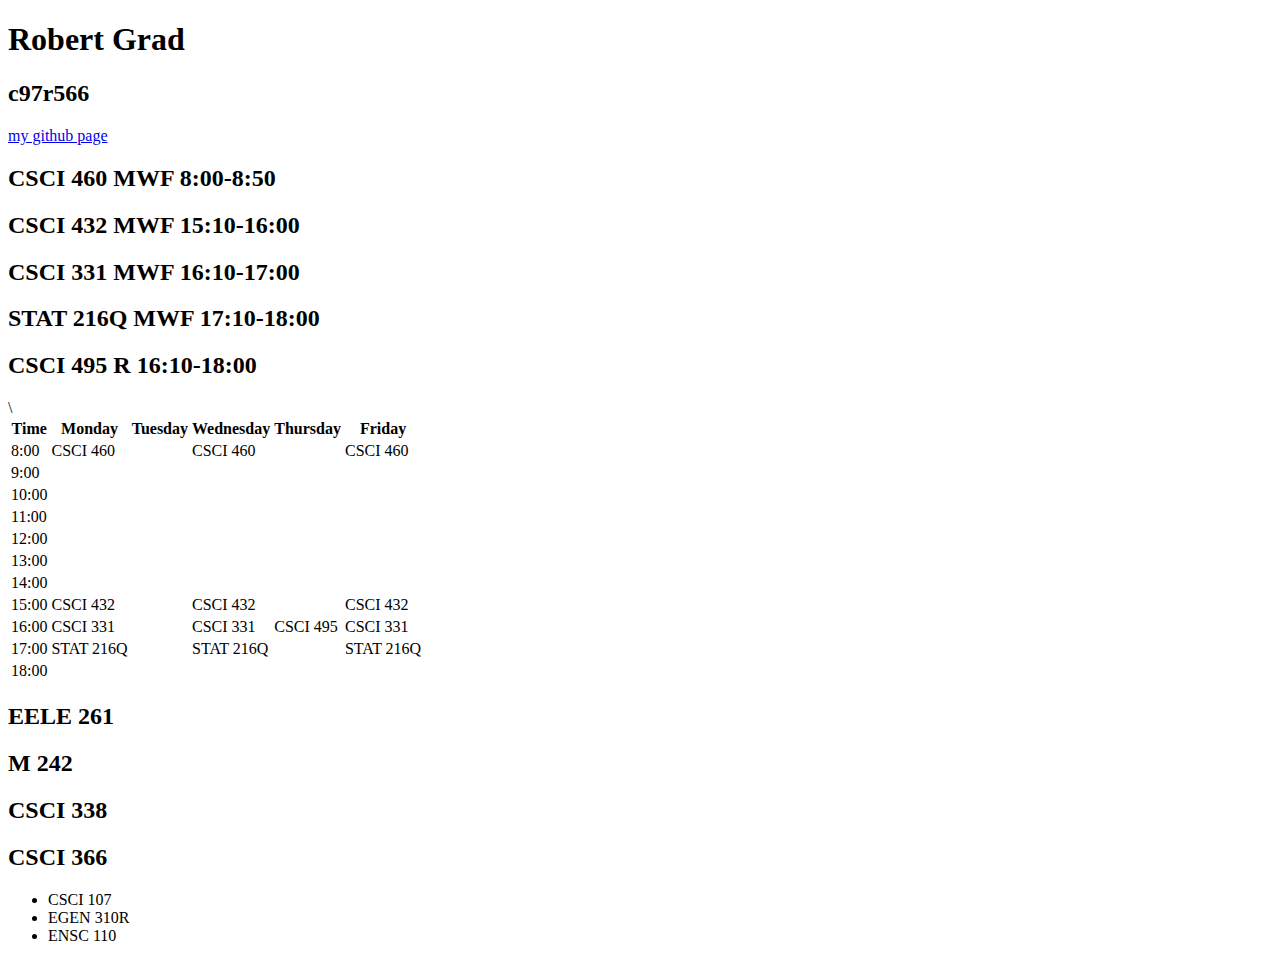
==== index.html @ 27c73abd "Add files via upload" ====
<!DOCTYPE html>
<html>
    <body>

          <h1>Robert Grad</h1> 
          
          <h2>c97r566</h2>

          <a href="https://rgrad.github.io/"> my github page</a>

          <h2>CSCI 460 MWF 8:00-8:50</h2>
          <h2>CSCI 432 MWF 15:10-16:00</h2>
          <h2>CSCI 331 MWF 16:10-17:00</h2>
          <h2>STAT 216Q MWF 17:10-18:00</h2>
          <h2>CSCI 495 R 16:10-18:00</h2>

          <table>
            <tr>
                <th>Time</th>
                <th>Monday</th>
                <th>Tuesday</th>
                <th>Wednesday</th>
                <th>Thursday</th>
                <th>Friday</th>
            </tr>
            <tr>
                <td>8:00</td>
                <td>CSCI 460</td>
                <td> </td>
                <td>CSCI 460</td>
                <td> </td>
                <td>CSCI 460</td>
            </tr>
            <tr>
                <td>9:00</td>
            </tr>
            <tr>
                <td>10:00</td>
            </tr>
            <tr>
                <td>11:00</td>
            </tr>
            <tr>
                <td>12:00</td>
            </tr>
            <tr>
                <td>13:00</td>
            </tr>
            <tr>
                <td>14:00</td>
            </tr>
            <tr>
                <td>15:00</td>
                <td>CSCI 432</td>
                <td> </td>
                <td>CSCI 432</td>
                <td> </td>
                <td>CSCI 432</td>
            </tr>
            <tr>
                <td>16:00</td>
                <td>CSCI 331</td>
                <td> </td>
                <td>CSCI 331</td>
                <td>CSCI 495</td>
                <td>CSCI 331</td>
            </tr>
            <tr>
                <td>17:00</td>
                <td>STAT 216Q</td>\
                <td> </td>
                <td>STAT 216Q</td>
                <td></td>
                <td>STAT 216Q</td>
            </tr>
            <tr>
                <td>18:00</td>
            </tr>

          </table>

          <h2>EELE 261</h2>
          <h2>M 242</h2>
          <h2>CSCI 338</h2>
          <h2>CSCI 366</h2>

          <ul>
            <li>CSCI 107</li>
            <li>EGEN 310R</li>
            <li>ENSC 110</li>
          </ul>

    </body>


</html>
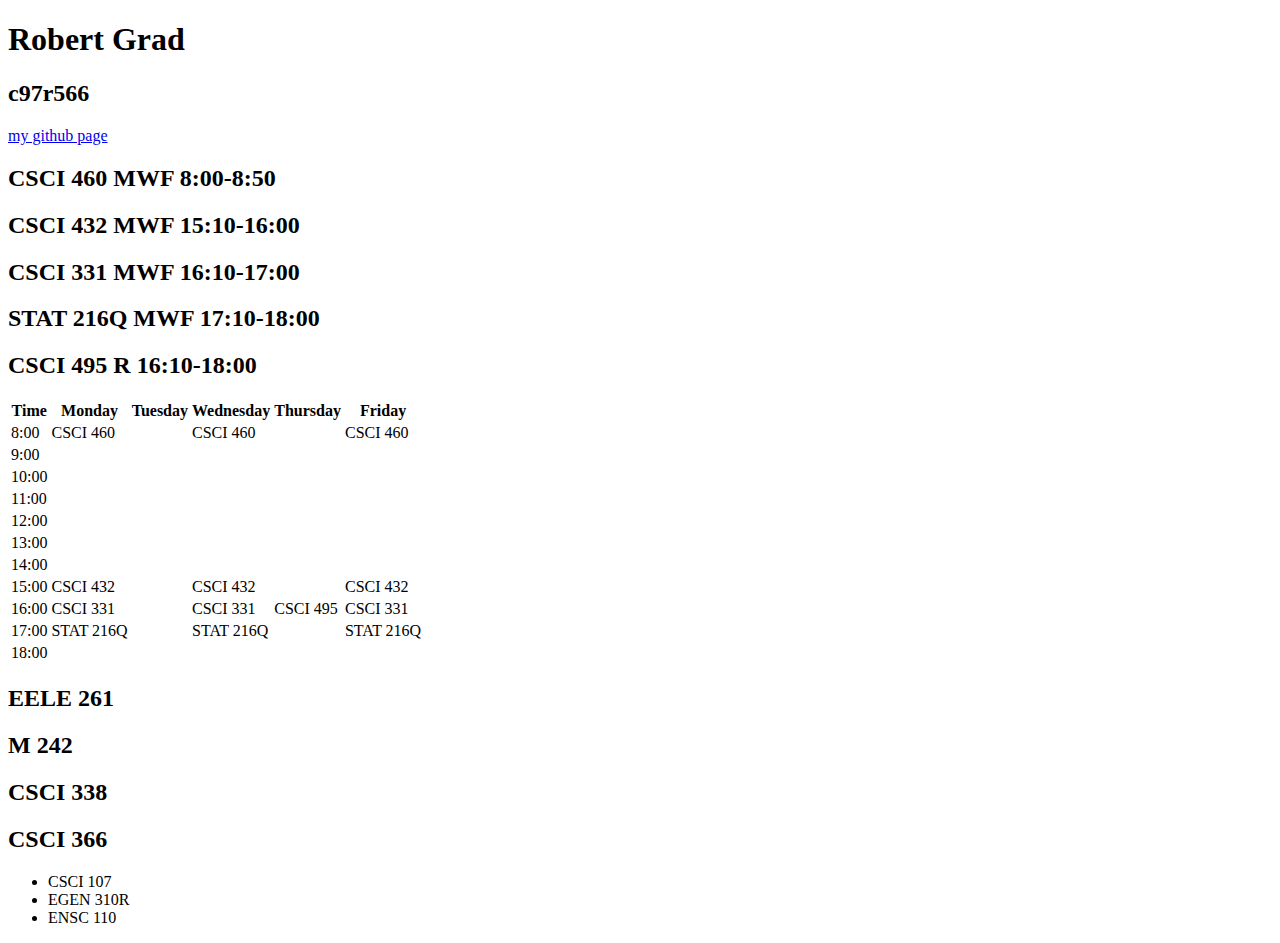
==== commit cbfd04e9: "Update index.html" ====
--- a/index.html
+++ b/index.html
@@ -67,7 +67,7 @@
             </tr>
             <tr>
                 <td>17:00</td>
-                <td>STAT 216Q</td>\
+                <td>STAT 216Q</td>
                 <td> </td>
                 <td>STAT 216Q</td>
                 <td></td>
@@ -93,4 +93,4 @@
     </body>
 
 
-</html>+</html>
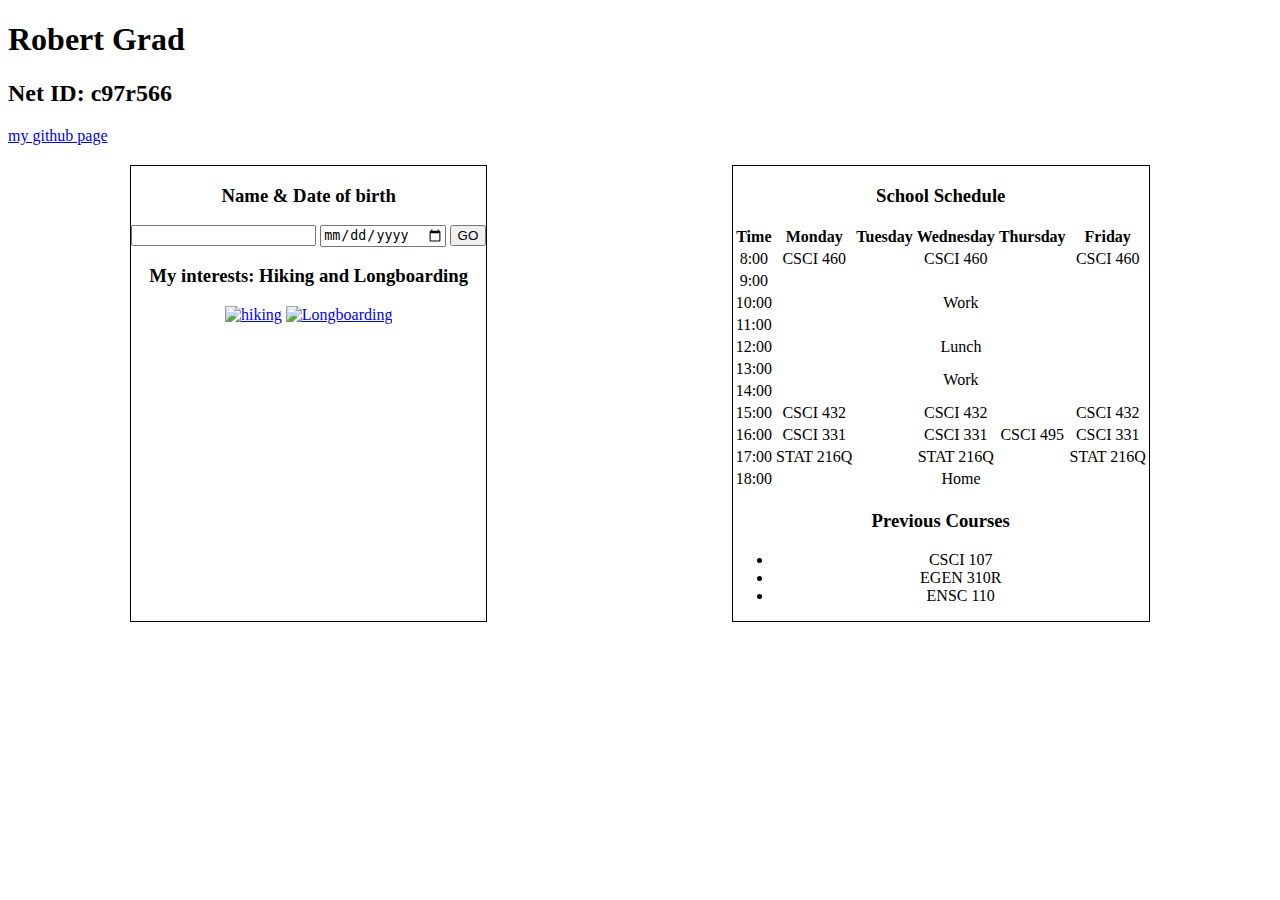
==== commit fea45f1d: "Add files via upload" ====
--- a/index.html
+++ b/index.html
@@ -1,21 +1,58 @@
 <!DOCTYPE html>
 <html>
+    <head>
+        <style>
+            
+            .flex-container{
+                display: flex;
+                justify-content: space-around;
+
+            }
+            .flex-container > div{
+               width:max-content;
+               margin: 20px;
+               text-align: center;
+               border: 1px solid black;
+            }
+
+
+        </style>
+        <title>Home Work 1</title>
+    </head>
+    <link rel="stylesheet" href="styles/style.css">
+    <link rel="stylesheet" href="styles/table.css">
     <body>
 
           <h1>Robert Grad</h1> 
           
-          <h2>c97r566</h2>
+          <h2>Net ID: c97r566</h2>
 
           <a href="https://rgrad.github.io/"> my github page</a>
 
-          <h2>CSCI 460 MWF 8:00-8:50</h2>
-          <h2>CSCI 432 MWF 15:10-16:00</h2>
-          <h2>CSCI 331 MWF 16:10-17:00</h2>
-          <h2>STAT 216Q MWF 17:10-18:00</h2>
-          <h2>CSCI 495 R 16:10-18:00</h2>
 
-          <table>
-            <tr>
+        <div class="flex-container">
+            <div>
+          <form action="https://www.cs.montana.edu/users/h48c334/form-viewer.php" method="get">
+                <label for="name"></label>
+                <h3 id="InField">Name & Date of birth</h3>
+                <input type="text" name="test" id="testid" >
+                <input type="date" name="DOB" id ="DOBid">
+                <input type="submit"name="submit" id="submitid" value="GO">
+            </form>
+
+            <h3>My interests: Hiking and Longboarding</h3>
+
+            <a href="https://en.wikipedia.org/wiki/Hiking"><img src="images/hiking.jpg" alt="hiking" id="hik" width="300px" height="200px"></a>
+
+            <a href="https://en.wikipedia.org/wiki/Longboarding"><img src="images/longboard.jpg" alt="Longboarding" id="long" width="300" height="150px"></a>
+
+
+        </div>
+
+        <div>
+            <h3>School Schedule</h3>
+          <table id="Schedule">
+            <tr id="Header">
                 <th>Time</th>
                 <th>Monday</th>
                 <th>Tuesday</th>
@@ -33,6 +70,7 @@
             </tr>
             <tr>
                 <td>9:00</td>
+                <td colspan="5" rowspan="3">Work</td>
             </tr>
             <tr>
                 <td>10:00</td>
@@ -40,11 +78,13 @@
             <tr>
                 <td>11:00</td>
             </tr>
-            <tr>
+            <tr id="noon">
                 <td>12:00</td>
+                <td colspan="5"> Lunch </td>
             </tr>
             <tr>
                 <td>13:00</td>
+                <td colspan="5" rowspan="2">Work</td>
             </tr>
             <tr>
                 <td>14:00</td>
@@ -62,7 +102,7 @@
                 <td>CSCI 331</td>
                 <td> </td>
                 <td>CSCI 331</td>
-                <td>CSCI 495</td>
+                <td id="thu-cont">CSCI 495</td>
                 <td>CSCI 331</td>
             </tr>
             <tr>
@@ -75,21 +115,21 @@
             </tr>
             <tr>
                 <td>18:00</td>
+                <td colspan="5">Home</td>
             </tr>
 
           </table>
 
-          <h2>EELE 261</h2>
-          <h2>M 242</h2>
-          <h2>CSCI 338</h2>
-          <h2>CSCI 366</h2>
+        <h3>Previous Courses</h3>
 
           <ul>
             <li>CSCI 107</li>
             <li>EGEN 310R</li>
             <li>ENSC 110</li>
           </ul>
+        </div>
 
+        </div>
     </body>
 
 
